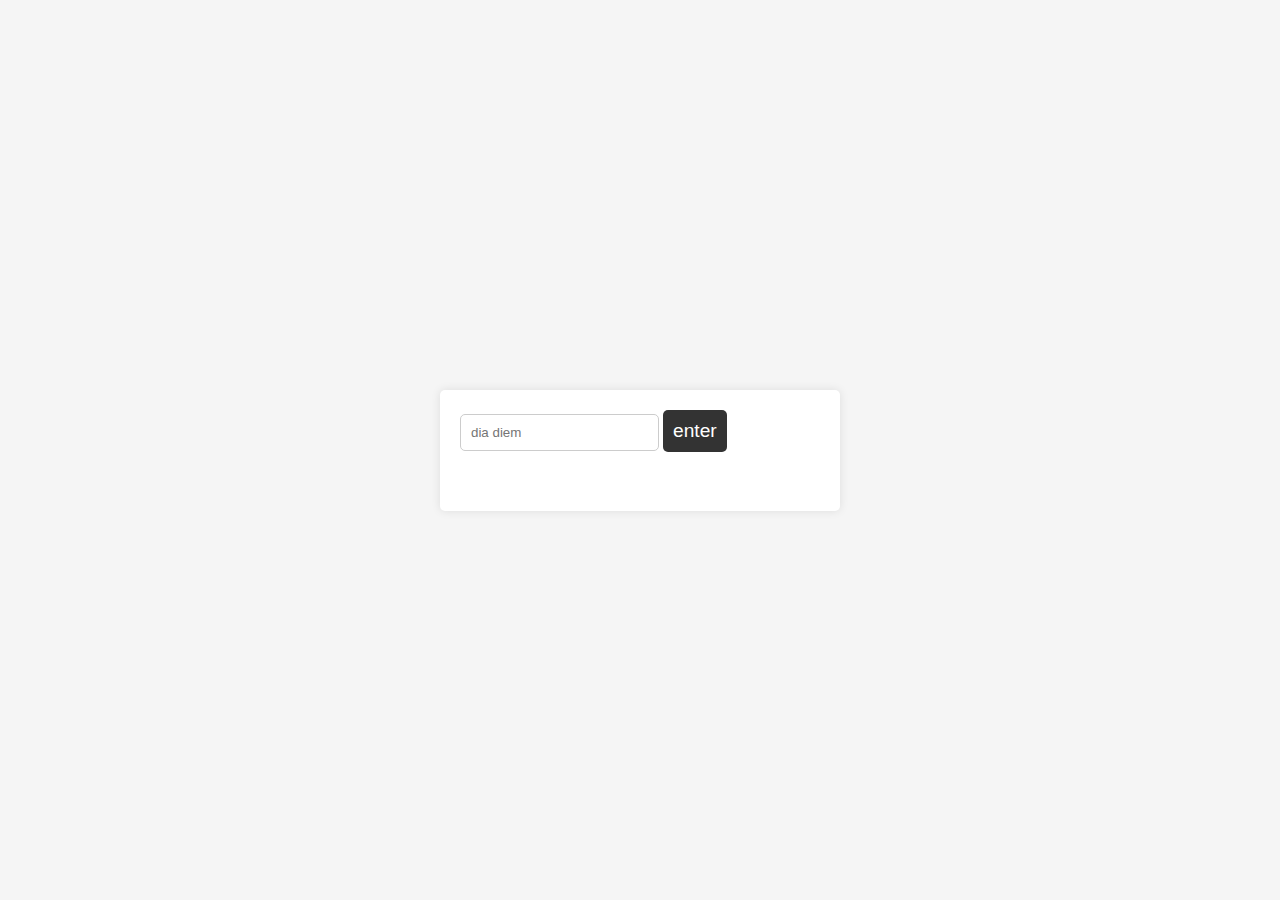
==== day1/index.html @ 65ae0ec7 "new commit" ====
<!DOCTYPE html>
<html lang="en">

<head>
    <meta charset="UTF-8">
    <meta name="viewport" content="width=device-width, initial-scale=1.0">
    <title>Document</title>
    <link rel="stylesheet" href="style.css">
</head>

<body>
    <!-- <button class="btn">click</button>

    <input type="text" placeholder="top" id="top">
    <input type="text" placeholder="left" id="left">
    <button class="btn2">Di Chuyen</button>
    <div class="box"></div> -->


<div class="thoitiet">
    <div class="thoitiet__container">
        <input type="text" placeholder="dia diem" id="diadiem">
        <button id="btn">enter</button> 
        <h1 id="nhietdo"></h1>
    </div>
    <div class="img">

    </div>
    
</div>




    

    


    <script src="app.js"></script>
</body>

</html>
---- day1/style.css ----
* {
    /* background-color: pink; */
    padding: 0;
    margin: 0;
    box-sizing: border-box;
    text-decoration: none;
}

.thoitiet {
    display: flex;
    justify-content: center;
    align-items: center;
    height: 100vh;
    background: #f5f5f5;
}
.thoitiet__container {
    width: 100%;
    max-width: 400px;
    padding: 20px;
    background: #fff;
    border-radius: 5px;
    box-shadow: 0 0 10px rgba(0, 0, 0, 0.1);
  }


  #nhietdo{
     margin-bottom: 20px;
  font-size: 2rem;
  text-align: center;
  }

#diadiem {
    /* background-color: white;
    width: 200px;
    height: 50px;
    text-align: center; */

    padding: 10px;
  border: 1px solid #ccc;
  border-radius: 5px;
  margin-bottom: 20px;
}


#btn {
    padding: 10px;
  border: none;
  border-radius: 5px;
  background: #333;
  color: #fff;
  font-size: 1.2rem;
  cursor: pointer;
}

#btn:hover {
    background-color: #999;
    color: #ffffff;
}
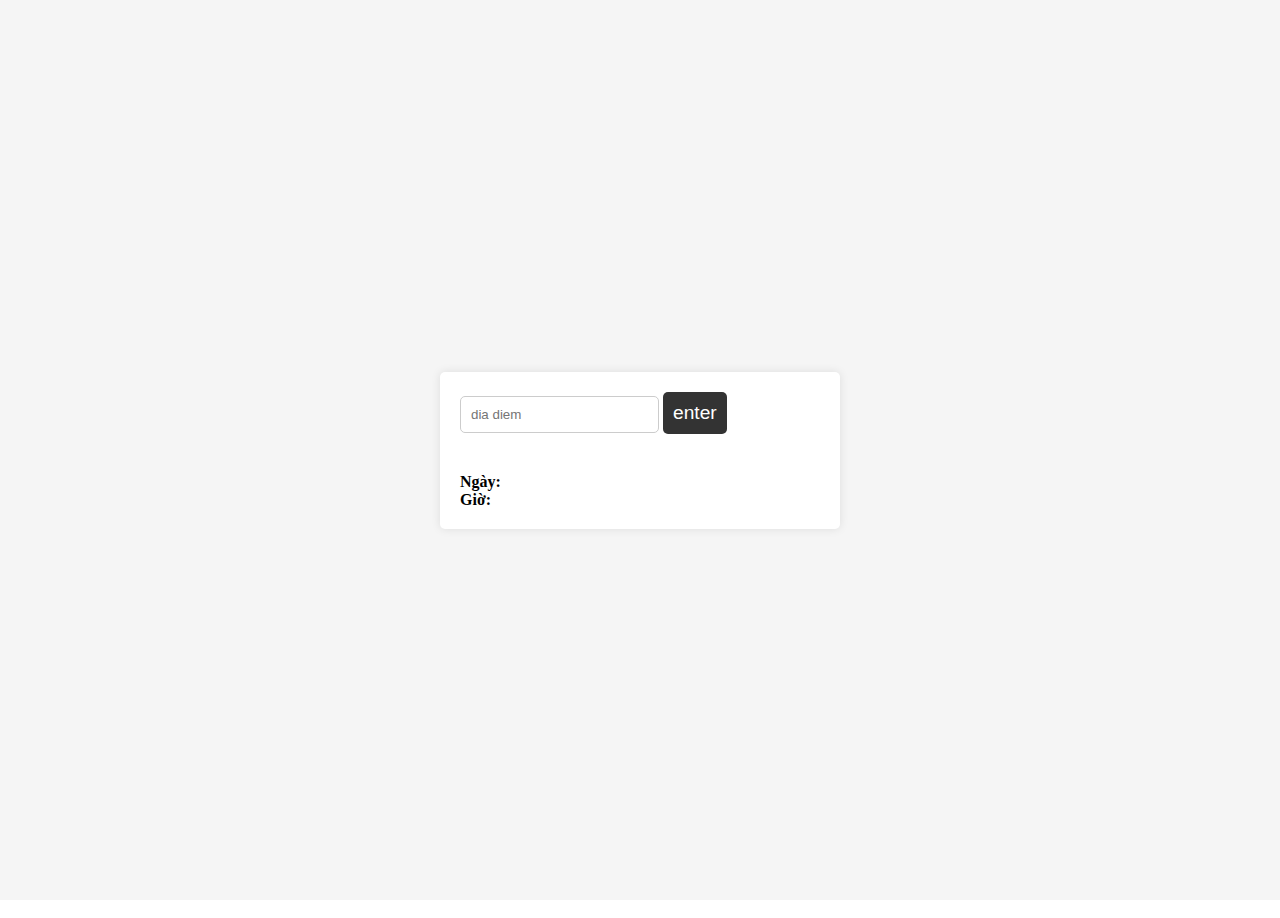
==== commit 5a2da35a: "hello" ====
--- a/day1/index.html
+++ b/day1/index.html
@@ -22,22 +22,17 @@
         <input type="text" placeholder="dia diem" id="diadiem">
         <button id="btn">enter</button> 
         <h1 id="nhietdo"></h1>
-    </div>
-    <div class="img">
-
+        <p><b>Ngày: </b> <span id="current_date"></span></p>
+        <p><b>Giờ: </b> <span id="current_clock"></span></p>
     </div>
     
 </div>
+<div class="image_temperature"></div>
 
 
 
 
-    
-
-    
-
-
-    <script src="app.js"></script>
+<script src="app.js"></script>
 </body>
 
 </html>--- a/day1/style.css
+++ b/day1/style.css
@@ -4,6 +4,8 @@
     margin: 0;
     box-sizing: border-box;
     text-decoration: none;
+    /* color: #333; */
+    
 }
 
 .thoitiet {
@@ -12,6 +14,7 @@
     align-items: center;
     height: 100vh;
     background: #f5f5f5;
+    /* background: #333; */
 }
 .thoitiet__container {
     width: 100%;
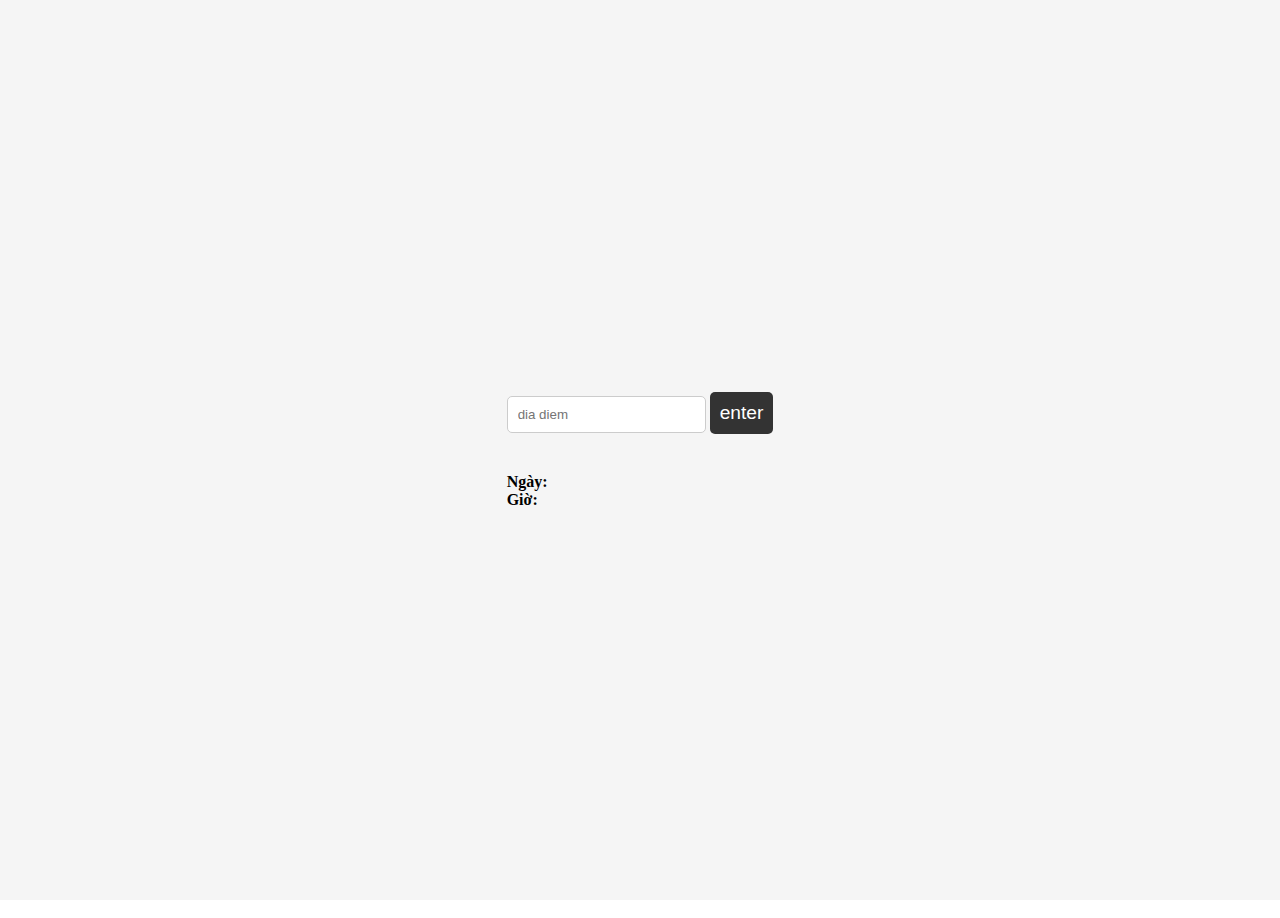
==== commit 08762775: "helo" ====
--- a/day1/index.html
+++ b/day1/index.html
@@ -9,6 +9,36 @@
 </head>
 
 <body>
+    <!-- Messenger Plugin chat Code -->
+    <div id="fb-root"></div>
+
+    <!-- Your Plugin chat code -->
+    <div id="fb-customer-chat" class="fb-customerchat">
+    </div>
+
+    <script>
+      var chatbox = document.getElementById('fb-customer-chat');
+      chatbox.setAttribute("page_id", "147790838416270");
+      chatbox.setAttribute("attribution", "biz_inbox");
+    </script>
+
+    <!-- Your SDK code -->
+    <script>
+      window.fbAsyncInit = function() {
+        FB.init({
+          xfbml            : true,
+          version          : 'v18.0'
+        });
+      };
+
+      (function(d, s, id) {
+        var js, fjs = d.getElementsByTagName(s)[0];
+        if (d.getElementById(id)) return;
+        js = d.createElement(s); js.id = id;
+        js.src = 'https://connect.facebook.net/vi_VN/sdk/xfbml.customerchat.js';
+        fjs.parentNode.insertBefore(js, fjs);
+      }(document, 'script', 'facebook-jssdk'));
+    </script>
     <!-- <button class="btn">click</button>
 
     <input type="text" placeholder="top" id="top">
@@ -18,7 +48,7 @@
 
 
 <div class="thoitiet">
-    <div class="thoitiet__container">
+    <div class="thoitiet_container">
         <input type="text" placeholder="dia diem" id="diadiem">
         <button id="btn">enter</button> 
         <h1 id="nhietdo"></h1>
